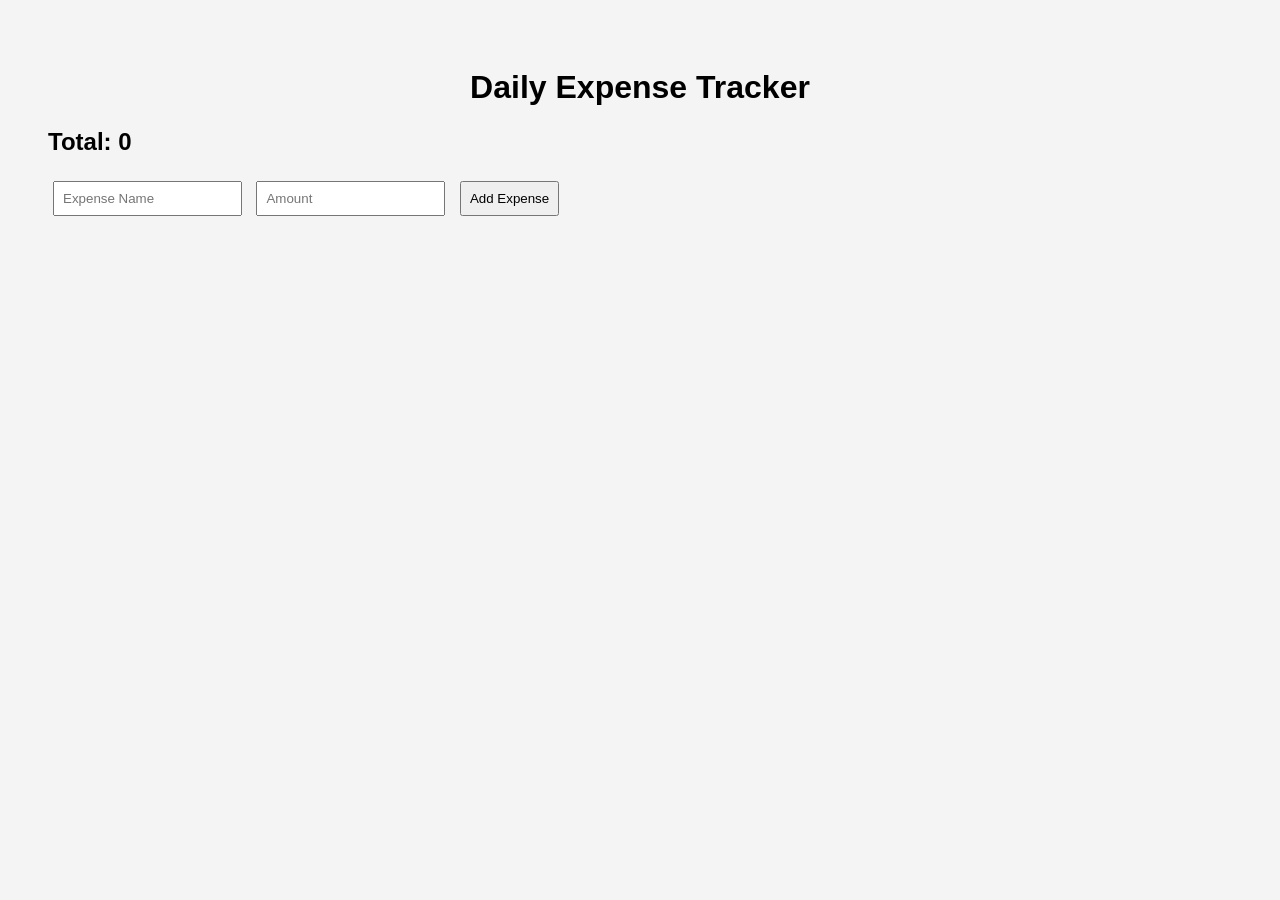
==== index.html @ b8a18101 "Move files to root for GitHub Pages" ====
<!DOCTYPE html>
<html lang="en">

<head>
    <meta charset="UTF-8">
    <title>Expense Tracker</title>
    <link rel="stylesheet" href="style.css">
</head>

<body>

    <h1>Daily Expense Tracker</h1>
    <h2>Total: <span id="totalAmount">0</span></h2>

    <input type="text" id="expenseName" placeholder="Expense Name">
    <input type="number" id="expenseAmount" placeholder="Amount">

    <button>Add Expense</button>
    <ul id="expenseList"></ul>

    <script src="script.js"></script>
</body>

</html>
---- style.css ----
body {
    font-family: Arial, sans-serif;
    background-color: #f4f4f4;
    padding: 40px;
}

h1 {
    text-align: center;

}

input,
button {
    padding: 8px;
    margin: 5px;
}

ul {
    margin-top: 20px;
    padding: 0;
}

li {
    list-style: none;
    background: white;
    padding: 10px;
    margin-bottom: 8px;
    display: flex;
    justify-content: space-between;
    align-items: center;
}

li button {
    background: red;
    color: white;
    border: none;
    cursor: pointer;
}
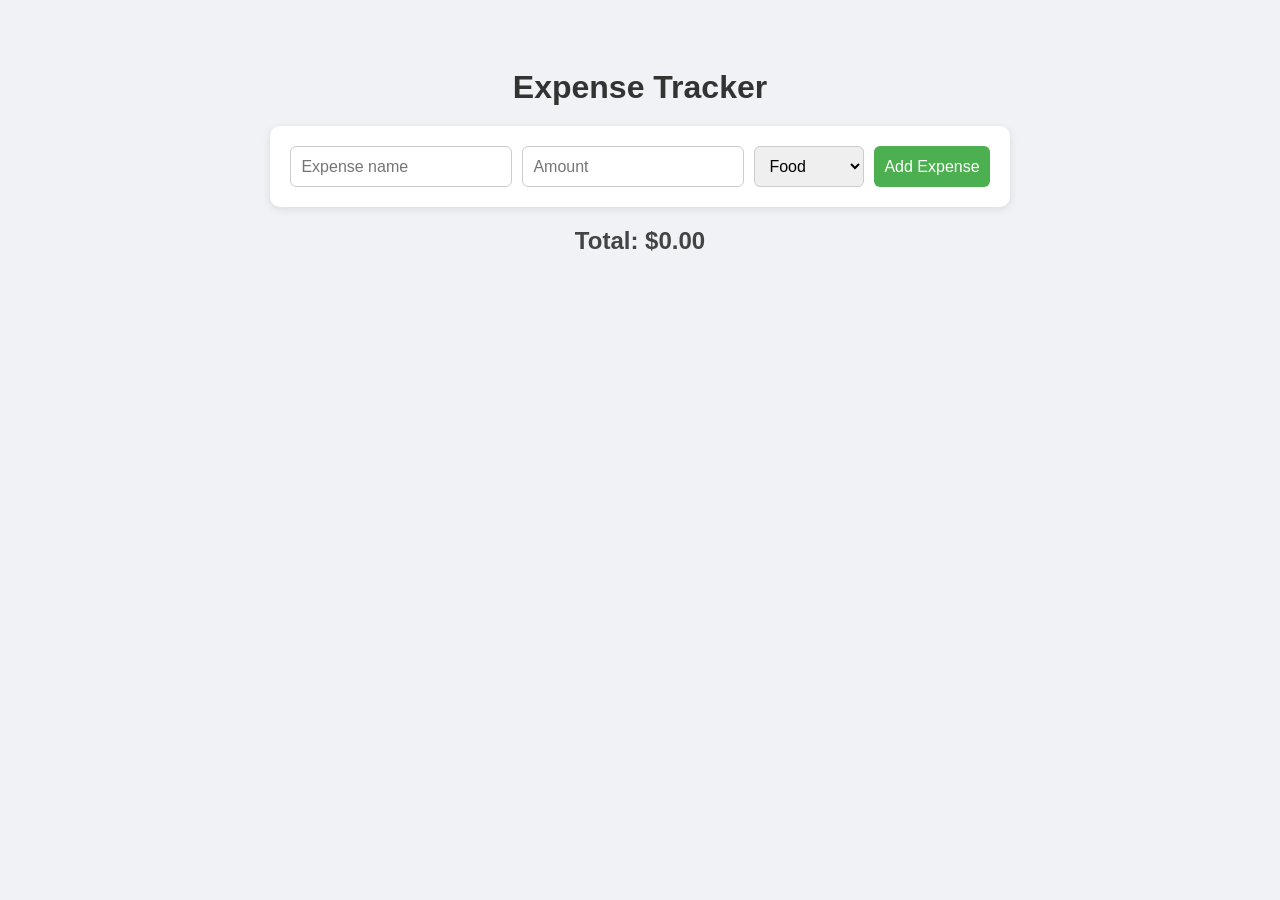
==== commit e691cf6f: "Polish UI and added categories" ====
--- a/index.html
+++ b/index.html
@@ -2,20 +2,32 @@
 <html lang="en">
 
 <head>
-    <meta charset="UTF-8">
+    <meta charset="UTF-8" />
     <title>Expense Tracker</title>
-    <link rel="stylesheet" href="style.css">
+    <link rel="stylesheet" href="style.css" />
 </head>
 
 <body>
 
-    <h1>Daily Expense Tracker</h1>
-    <h2>Total: <span id="totalAmount">0</span></h2>
+    <h1>Expense Tracker</h1>
 
-    <input type="text" id="expenseName" placeholder="Expense Name">
-    <input type="number" id="expenseAmount" placeholder="Amount">
+    <div class="controls">
+        <input type="text" id="expenseName" placeholder="Expense name" />
+        <input type="number" id="expenseAmount" placeholder="Amount" />
 
-    <button>Add Expense</button>
+        <select id="expenseCategory">
+            <option value="Food">Food</option>
+            <option value="Transport">Transport</option>
+            <option value="Shopping">Shopping</option>
+            <option value="Bills">Bills</option>
+            <option value="Other">Other</option>
+        </select>
+
+        <button id="addExpense">Add Expense</button>
+    </div>
+
+    <h2>Total: $<span id="total">0</span></h2>
+
     <ul id="expenseList"></ul>
 
     <script src="script.js"></script>
--- a/style.css
+++ b/style.css
@@ -1,38 +1,85 @@
 body {
     font-family: Arial, sans-serif;
-    background-color: #f4f4f4;
+    background-color: #f0f2f5;
     padding: 40px;
+    display: flex;
+    flex-direction: column;
+    align-items: center;
 }
 
 h1 {
-    text-align: center;
+    color: #333;
+    margin-bottom: 20px;
+}
 
+.controls {
+    background: white;
+    padding: 20px;
+    border-radius: 10px;
+    box-shadow: 0 2px 8px rgba(0, 0, 0, 0.1);
+    display: flex;
+    gap: 10px;
+    flex-wrap: wrap;
+    justify-content: center;
 }
 
 input,
+select,
 button {
-    padding: 8px;
-    margin: 5px;
+    padding: 10px;
+    font-size: 16px;
+    border-radius: 6px;
+    border: 1px solid #ccc;
+}
+
+button {
+    background-color: #4CAF50;
+    color: white;
+    border: none;
+    cursor: pointer;
+    transition: 0.3s;
+}
+
+button:hover {
+    background-color: #45a049;
+}
+
+h2 {
+    margin-top: 20px;
+    color: #444;
 }
 
 ul {
+    list-style: none;
+    padding: 0;
     margin-top: 20px;
-    padding: 0;
+    width: 320px;
 }
 
 li {
-    list-style: none;
     background: white;
-    padding: 10px;
-    margin-bottom: 8px;
+    padding: 12px;
+    margin-bottom: 10px;
+    border-radius: 8px;
+    box-shadow: 0 2px 5px rgba(0, 0, 0, 0.1);
     display: flex;
     justify-content: space-between;
     align-items: center;
 }
 
-li button {
-    background: red;
+li span {
+    font-weight: bold;
+}
+
+.delete-btn {
+    background-color: #f44336;
     color: white;
     border: none;
+    padding: 5px 8px;
+    border-radius: 5px;
     cursor: pointer;
+}
+
+.delete-btn:hover {
+    background-color: #d32f2f;
 }
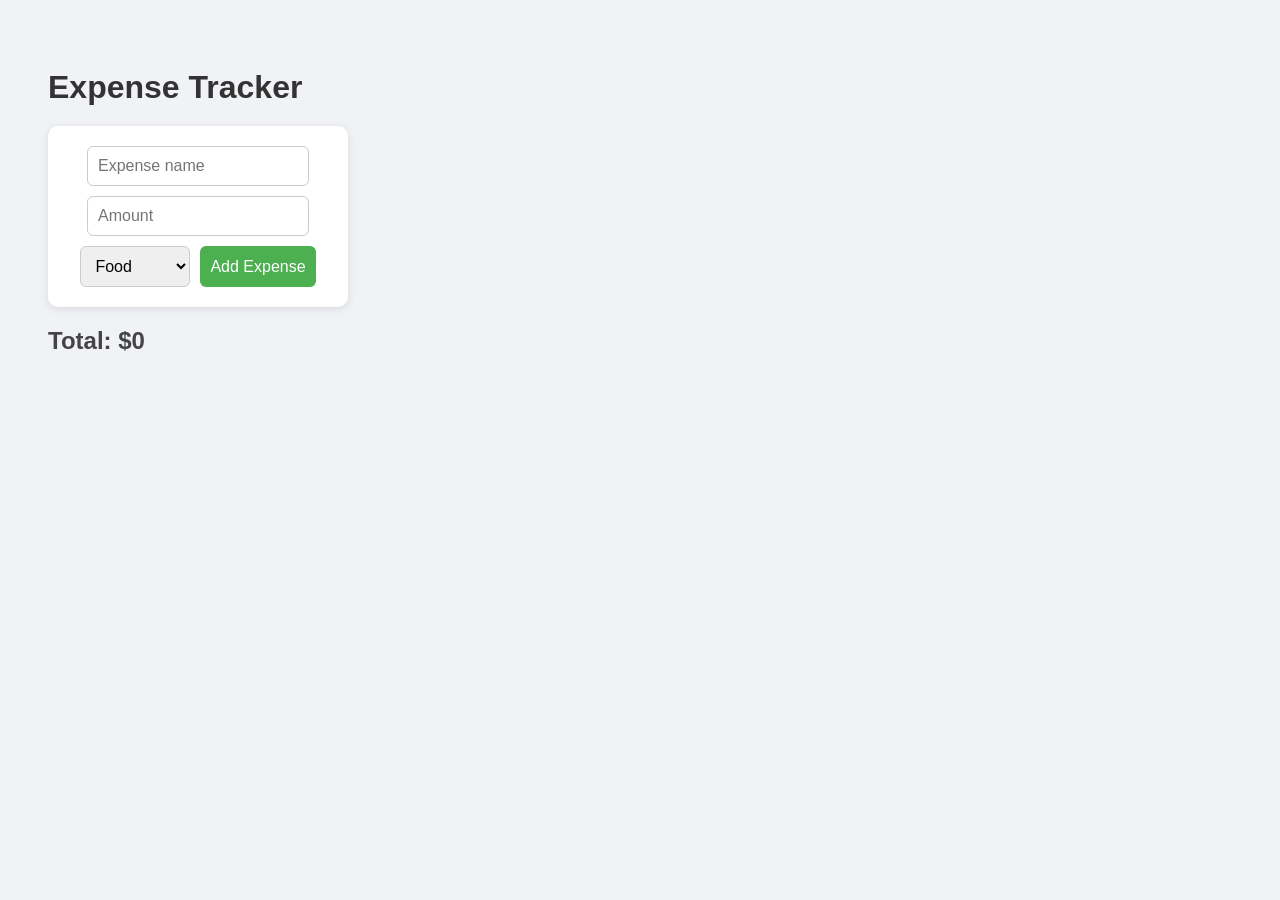
==== commit 9dfc9c88: "Move expense list to right side layout" ====
--- a/index.html
+++ b/index.html
@@ -11,26 +11,31 @@
 
     <h1>Expense Tracker</h1>
 
-    <div class="controls">
-        <input type="text" id="expenseName" placeholder="Expense name" />
-        <input type="number" id="expenseAmount" placeholder="Amount" />
+    <div class="container">
+        <div class="left-panel">
+            <div class="controls">
+                <input type="text" id="expenseName" placeholder="Expense name" />
+                <input type="number" id="expenseAmount" placeholder="Amount" />
 
-        <select id="expenseCategory">
-            <option value="Food">Food</option>
-            <option value="Transport">Transport</option>
-            <option value="Shopping">Shopping</option>
-            <option value="Bills">Bills</option>
-            <option value="Other">Other</option>
-        </select>
+                <select id="expenseCategory">
+                    <option value="Food">Food</option>
+                    <option value="Transport">Transport</option>
+                    <option value="Shopping">Shopping</option>
+                    <option value="Bills">Bills</option>
+                    <option value="Other">Other</option>
+                </select>
 
-        <button id="addExpense">Add Expense</button>
+                <button id="addExpense">Add Expense</button>
+            </div>
+
+            <h2>Total: $<span id="total">0</span></h2>
+        </div>
+
+        <div class="right-panel">
+            <ul id="expenseList"></ul>
+        </div>
     </div>
 
-    <h2>Total: $<span id="total">0</span></h2>
-
-    <ul id="expenseList"></ul>
-
-    <script src="script.js"></script>
 </body>
 
 </html>
--- a/style.css
+++ b/style.css
@@ -2,9 +2,7 @@
     font-family: Arial, sans-serif;
     background-color: #f0f2f5;
     padding: 40px;
-    display: flex;
-    flex-direction: column;
-    align-items: center;
+
 }
 
 h1 {
@@ -82,4 +80,18 @@
 
 .delete-btn:hover {
     background-color: #d32f2f;
+}
+
+.container {
+    display: flex;
+    gap: 40px;
+    align-items: flex-start;
+}
+
+.left-panel {
+    width: 300px;
+}
+
+.right-panel {
+    flex: 1;
 }
